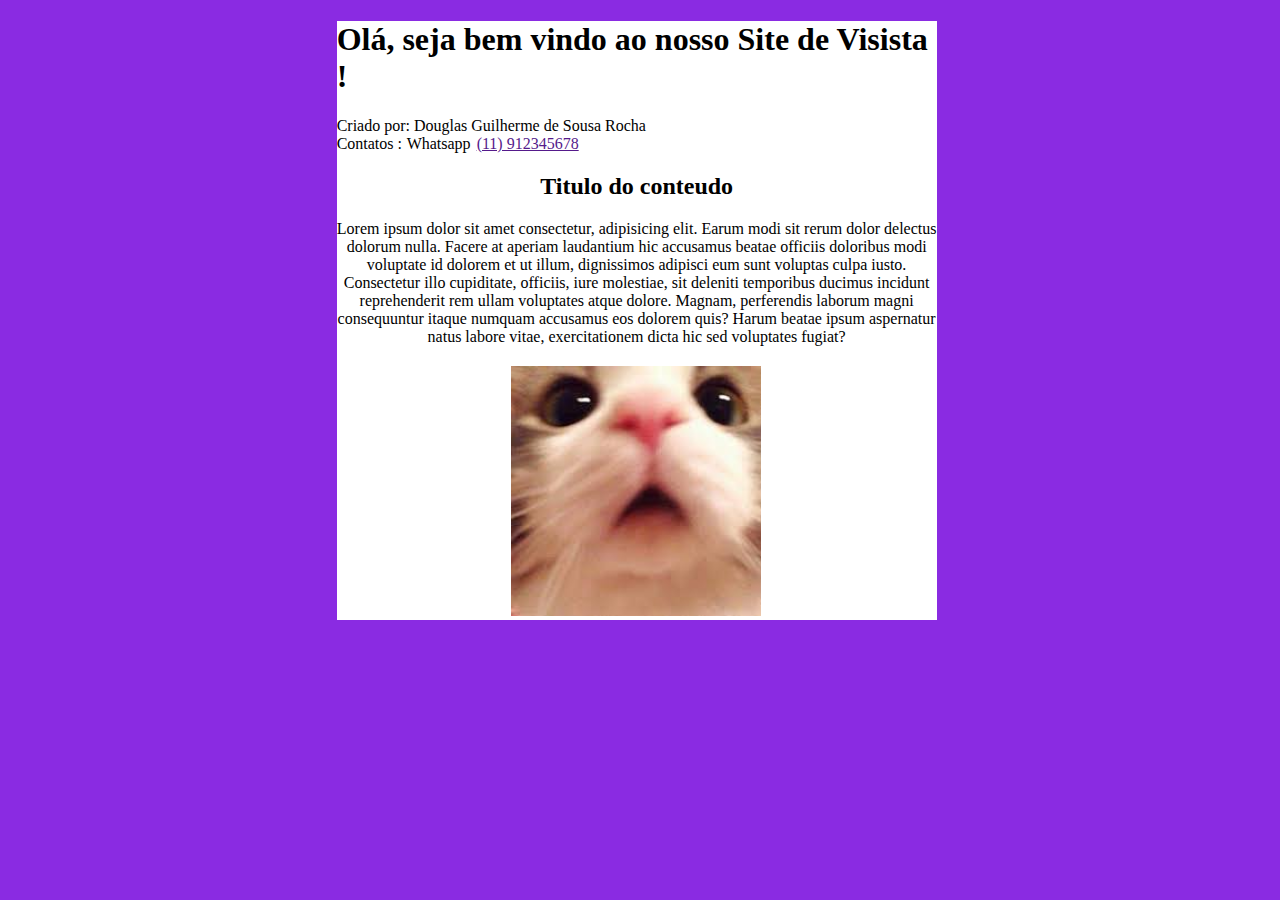
==== Sites/index.html @ 8eaa50d2 "Criação do HTML e uma breve organização do CSS" ====
<!DOCTYPE html>
<html lang="pt-br">
<head>
    <meta charset="UTF-8">
    <meta http-equiv="X-UA-Compatible" content="IE=edge">
    <meta name="viewport" content="width=device-width, initial-scale=1.0">
    <link rel="stylesheet" href="style.css">
    <title>Brincadeirinha</title>
</head>
<body> 
<div class="container">

    <div class="Cab">
    
        <h1> Olá, seja bem vindo ao nosso Site de Visista ! </h1>
        <p id="autor">Criado por: Douglas Guilherme de Sousa Rocha</p>
    
    </div>

    <div class="inter">

        <p id="ctt">Contatos :</p>
        <p id="ctt1">Whatsapp</p>
        <a href="" id="ctt2">(11) 912345678</a>   


    </div>

    <div class="conteudo">

            <div class="cont">
                <h2>Titulo do conteudo</h2>
                    <p id="L1">Lorem ipsum dolor sit amet consectetur, adipisicing elit. Earum modi sit rerum dolor delectus dolorum nulla. Facere at aperiam laudantium hic accusamus beatae officiis doloribus modi voluptate id dolorem et ut illum, dignissimos adipisci eum sunt voluptas culpa iusto. Consectetur illo cupiditate, officiis, iure molestiae, sit deleniti temporibus ducimus incidunt reprehenderit rem ullam voluptates atque dolore. Magnam, perferendis laborum magni consequuntur itaque numquam accusamus eos dolorem quis? Harum beatae ipsum aspernatur natus labore vitae, exercitationem dicta hic sed voluptates fugiat?</p>
            </div>

            <div class="img01">

                <img id="img1" src="./Imagens/download.jpg" alt="Imagem">

            </div>

    </div>

</div>    
</body>
</html>
---- Sites/style.css ----
/*fundo*/

body{
    background-color: rgb(138, 43, 226);
}

.container{
   
    width: 600px;
    margin-left: 26%; 
    background-color: rgb(255, 255, 255);
}

/*contatos*/

a{
    padding: 0;
    border: 0;
    margin: 0;
}

p{
    padding: 0;
    border: 0;
    margin: 0;
}

#ctt {
    height: 0;
    width: 90px;
}

#ctt1 {
    height: 0;
    margin: 0;
    padding-left: 70px;
    padding-bottom: 0;
}

#ctt2{
    height: 0;
    padding-left: 140px;
    
}

/*conteudo*/

.cont{
    text-align: center;
}

#img1{
    padding-top: 20px;
    margin-left: 29%;
    width: 250px;
}
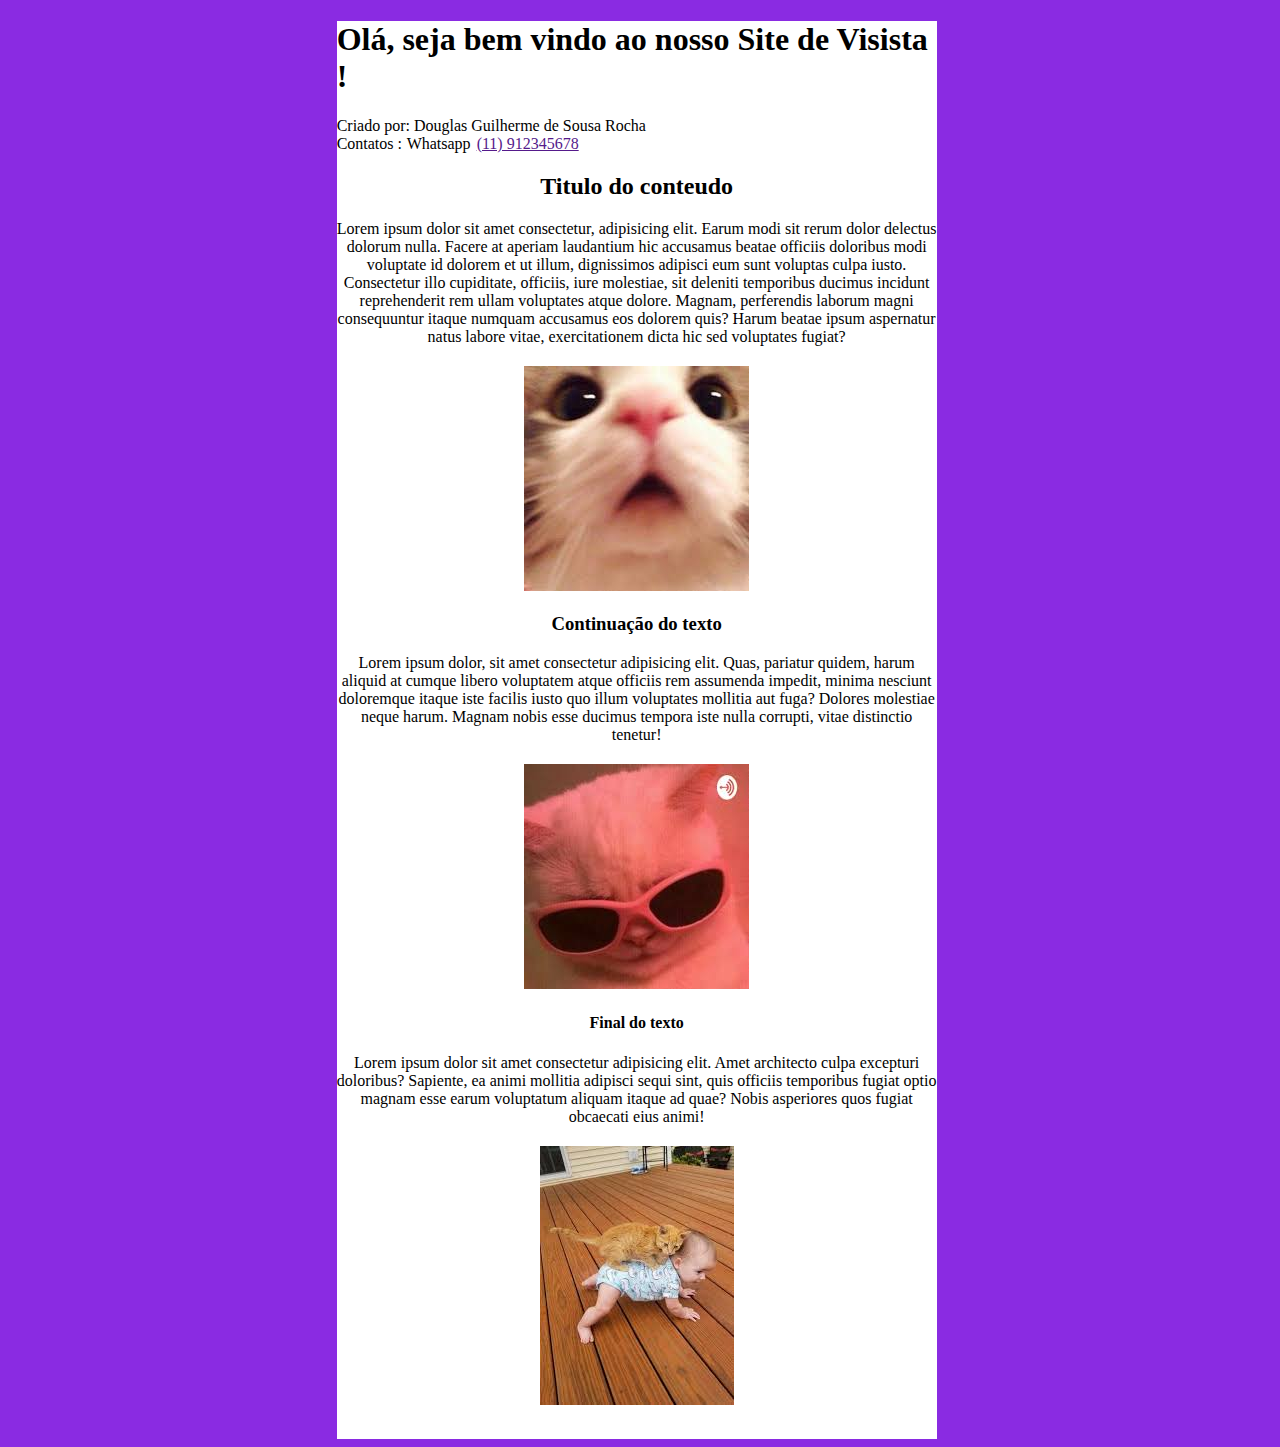
==== commit 0d3ff784: "." ====
--- a/Sites/index.html
+++ b/Sites/index.html
@@ -31,13 +31,43 @@
             <div class="cont">
                 <h2>Titulo do conteudo</h2>
                     <p id="L1">Lorem ipsum dolor sit amet consectetur, adipisicing elit. Earum modi sit rerum dolor delectus dolorum nulla. Facere at aperiam laudantium hic accusamus beatae officiis doloribus modi voluptate id dolorem et ut illum, dignissimos adipisci eum sunt voluptas culpa iusto. Consectetur illo cupiditate, officiis, iure molestiae, sit deleniti temporibus ducimus incidunt reprehenderit rem ullam voluptates atque dolore. Magnam, perferendis laborum magni consequuntur itaque numquam accusamus eos dolorem quis? Harum beatae ipsum aspernatur natus labore vitae, exercitationem dicta hic sed voluptates fugiat?</p>
-            </div>
+            
 
             <div class="img01">
 
                 <img id="img1" src="./Imagens/download.jpg" alt="Imagem">
 
+           </div> 
+    </div>
+
+            <div class="cont2">
+
+                <h3>Continuação do texto</h3>
+                    <p id="L2">
+                        Lorem ipsum dolor, sit amet consectetur adipisicing elit. Quas, pariatur quidem, harum aliquid at cumque libero voluptatem atque officiis rem assumenda impedit, minima nesciunt doloremque itaque iste facilis iusto quo illum voluptates mollitia aut fuga? Dolores molestiae neque harum. Magnam nobis esse ducimus tempora iste nulla corrupti, vitae distinctio tenetur!
+                    </p>
+
+                    <div class="img02">
+
+                        <img src="./Imagens/images01.jpg" alt="Imagem 2" id="img2">
+
+                    </div>
+
             </div>
+
+            <div class="contFinal">
+
+                <h4>Final do texto</h4>
+                    <p id="Ult">Lorem ipsum dolor sit amet consectetur adipisicing elit. Amet architecto culpa excepturi doloribus? Sapiente, ea animi mollitia adipisci sequi sint, quis officiis temporibus fugiat optio magnam esse earum voluptatum aliquam itaque ad quae? Nobis asperiores quos fugiat obcaecati eius animi!</p>
+
+            
+
+            <div class="ingUltima">
+
+                <img src="./Imagens/images02.jpg" alt="Imagem 3" id="imgF">
+
+           </div> 
+        </div>
 
     </div>
 
--- a/Sites/style.css
+++ b/Sites/style.css
@@ -50,8 +50,22 @@
 }
 
 #img1{
-    padding-top: 20px;
-    margin-left: 29%;
-    width: 250px;
+   padding-top: 20px;
 }
 
+.cont2{
+    text-align: center;
+}
+
+#img2{
+    padding-top: 20px;
+}
+
+.contFinal{
+    text-align: center;
+}
+
+#imgF{
+    padding-top: 20px;
+    margin-bottom: 30px;
+}